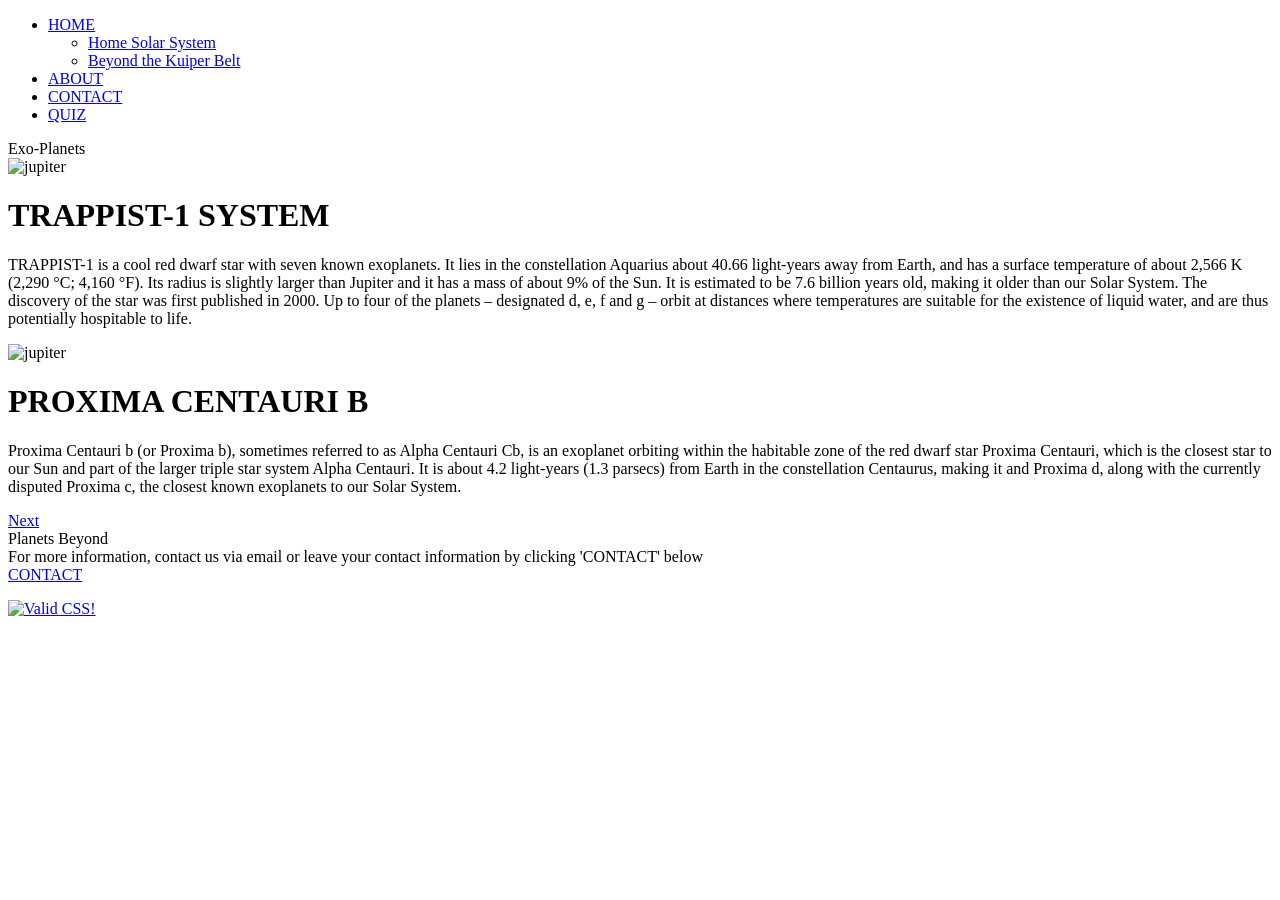
==== beyond-kuiper-planets/exo-planets.html @ 3d64e3d3 "Fixed Images Directory" ====
<!DOCTYPE html>
<html lang="en">
<head>
    <meta charset="utf-8">
    <title>Exo-planets</title>
    <link rel="stylesheet" href="../shared.css">
    <link rel="stylesheet" href="./planets.css">

</head>
<body style="background-image: url(../images/Exo-planets.png)">
<div class="second-bg">
    <nav>
        <ul>
            <li class="top-level" id="home">
                <a href="../index.html">HOME</a>
                <ul>
                    <li>
                        <a href="../solar-system/solar-system.html">Home Solar System</a>
                    </li>
                    <li>
                        <a href="../beyond-kuiper/beyondkuiperbelt.html">Beyond the Kuiper Belt</a>
                    </li>
                </ul>
            </li>
            <li class="top-level">
                <a href="../about/about.html">ABOUT</a>
            </li>
            <li class="top-level">
                <a href="../contact/contact.html">CONTACT</a>
            </li>
            <li class="top-level">
                <a href="../quiz/quiz.html">QUIZ</a>
            </li>
        </ul>
    </nav>
    <div id="zone-hero">
        Exo-Planets
    </div>
    <div class="planet-panel trappist">
        <img src="../images/Trappist-1.png"  alt="jupiter">
        <div class="planet-panel-content">
            <h1>TRAPPIST-1 SYSTEM</h1>
            <p >
                TRAPPIST-1 is a cool red dwarf star with seven known exoplanets. It lies in the constellation Aquarius about 40.66 light-years away from Earth,
                and has a surface temperature of about 2,566 K (2,290 °C; 4,160 °F). Its radius is slightly larger than Jupiter and it has a mass of about 9% of the Sun.
                It is estimated to be 7.6 billion years old, making it older than our Solar System.
                The discovery of the star was first published in 2000. Up to four of the planets – designated d, e, f and g – orbit at distances where temperatures are suitable for the existence of liquid water,
                and are thus potentially hospitable to life.
            </p>
        </div>
    </div>
    <div class="planet-panel proxima">
        <img src="../images/proximacentauriB.jpg"  alt="jupiter">
        <div class="planet-panel-content">
            <h1>PROXIMA CENTAURI B</h1>
            <p >
                Proxima Centauri b (or Proxima b), sometimes referred to as Alpha Centauri Cb, is an exoplanet orbiting within the habitable zone of the red dwarf star Proxima Centauri,
                which is the closest star to our Sun and part of the larger triple star system Alpha Centauri. It is about 4.2 light-years (1.3 parsecs) from Earth in the constellation Centaurus,
                making it and Proxima d, along with the currently disputed Proxima c, the closest known exoplanets to our Solar System.
            </p>
        </div>
    </div>
    <a href="./zombieplanets.html" class="next"> Next </a>
    <footer>
        <span class="title">Planets Beyond</span>
        <div class="contact-container">
            <div class="contact-us-description">For more information, contact us via email or leave your contact
                information
                by clicking 'CONTACT' below
            </div>
            <a href="mailto:achandi10@my.bcit.ca">CONTACT</a>
	    <p>
		<a href="http://jigsaw.w3.org/css-validator/check/referer">
		<img style="border:0;width:88px;height:31px"
		src="http://jigsaw.w3.org/css-validator/images/vcss"
		alt="Valid CSS!">
		</a>
	  </p>
        </div>
    </footer>
</div>
</body>
</html>
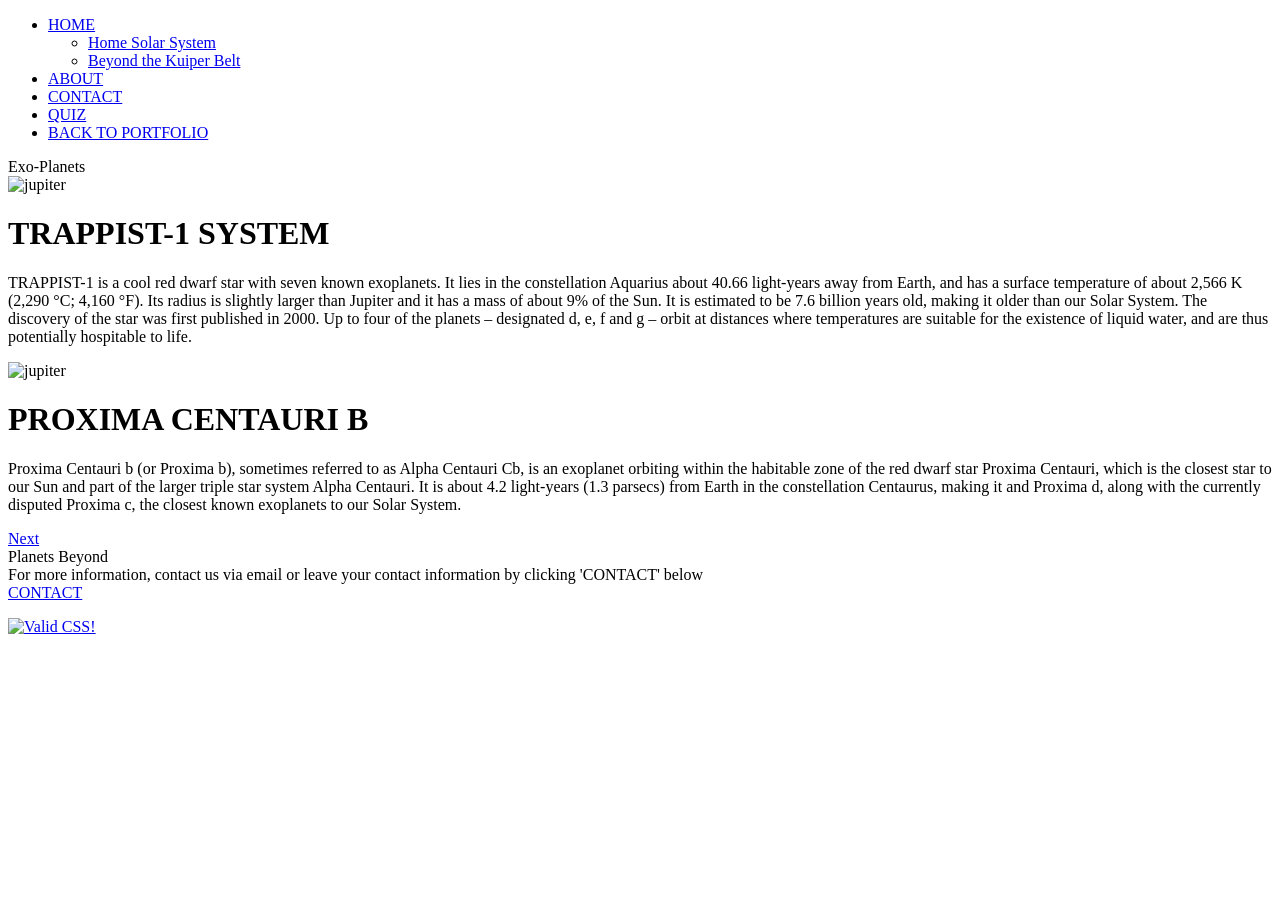
==== commit 4aaa9e73: "Working Link, Images, Contact" ====
--- a/beyond-kuiper-planets/exo-planets.html
+++ b/beyond-kuiper-planets/exo-planets.html
@@ -30,6 +30,9 @@
             </li>
             <li class="top-level">
                 <a href="../quiz/quiz.html">QUIZ</a>
+            </li>
+            <li class="top-level">
+                <a href="https://cello-pear-74050075.figma.site">BACK TO PORTFOLIO</a>
             </li>
         </ul>
     </nav>
@@ -68,7 +71,7 @@
                 information
                 by clicking 'CONTACT' below
             </div>
-            <a href="mailto:achandi10@my.bcit.ca">CONTACT</a>
+            <a href="mailto:akarsh.gupta@student.kpu.ca">CONTACT</a>
 	    <p>
 		<a href="http://jigsaw.w3.org/css-validator/check/referer">
 		<img style="border:0;width:88px;height:31px"
